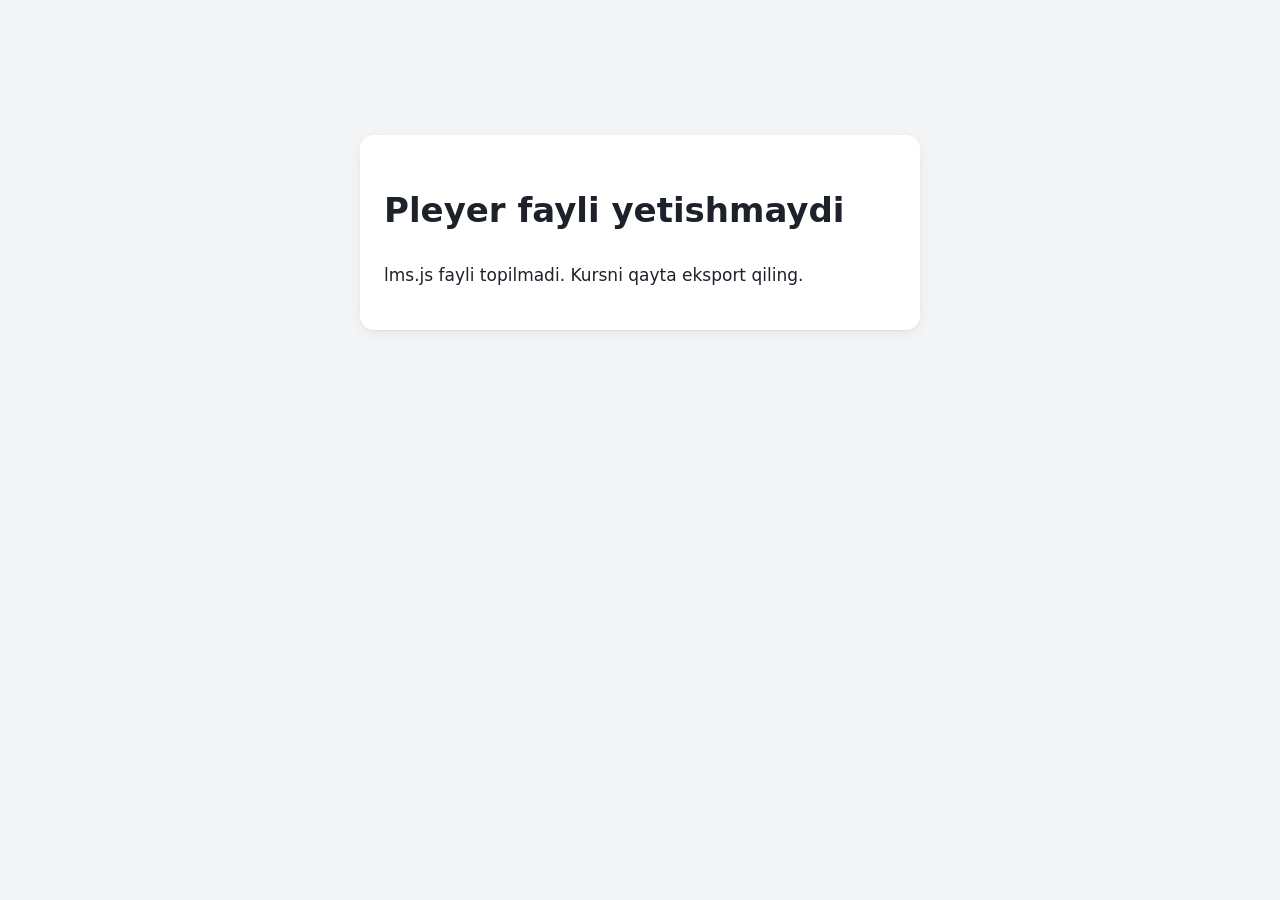
==== app/kurs_player/index.html @ 0bd747f3 "Kurs muharriri: Rise'ga o'xshash blokli kurs muharriri, pleyer, eksport va Rise import - app/kurs.py" ====
<!doctype html>
<html lang="uz">
<head>
<meta charset="utf-8">
<meta name="viewport" content="width=device-width, initial-scale=1">
<meta name="referrer" content="strict-origin-when-cross-origin">
<meta name="color-scheme" content="light dark">
<!-- ISFT Core — kurs pleyeri («Kurs muharriri»). Faqat nisbiy manzillar: kurs LMS'ning istalgan pastki yo'lidan ishlaydi. -->
<title>ISFT — kurs</title>
<link rel="stylesheet" href="player.css">
</head>
<body>
<div id="app" class="app" aria-busy="true">
  <div class="boot" role="status"><span class="spin" aria-hidden="true"></span><span>Yuklanmoqda…</span></div>
  <noscript><p class="boot">Kursni ko'rish uchun brauzerda JavaScript yoqilgan bo'lishi kerak.</p></noscript>
</div>
<script src="content.js"></script>
<script src="lms.js"></script>
<script src="player.js"></script>
</body>
</html>
---- app/kurs_player/player.css ----
/* ISFT Core — kurs pleyeri. Tokenlar paket pleyeri bilan bir xil; urg'u rangi JS orqali --brand ga yoziladi (content.accent). */
:root{
  --brand:#870037;--brand-ink:#680026;--brand-soft:var(--brand-soft-l,#f6e6ed);--brand-lite:#c97a96;
  --bg:#f4f5f7;--surface:#fff;--surface-2:#f8f9fb;--ink:#1d2129;--ink-2:#4a5160;--muted:#6b7280;--line:#e3e6eb;
  --good:#16794a;--good-bg:#e7f6ee;--bad:#b42318;--bad-bg:#fdecea;--warn-bg:#fff4d6;--warn-ink:#6b4e00;
  --link:var(--brand);--focus:#2563eb;--radius:14px;--shadow:0 1px 2px rgba(16,24,40,.06),0 4px 16px rgba(16,24,40,.06);
  --font:Manrope,system-ui,-apple-system,"Segoe UI",Roboto,"Helvetica Neue",Arial,"Noto Sans",sans-serif;
  --side:300px;--col:760px;color-scheme:light;
}
@media (prefers-color-scheme:dark){
  :root{--bg:#0f1115;--surface:#171a21;--surface-2:#1d212a;--ink:#e8eaee;--ink-2:#c3c8d1;--muted:#9aa2b1;--line:#2a2f3a;
    --good:#4ade80;--good-bg:#11291c;--bad:#f87171;--bad-bg:#2d1414;--warn-bg:#2f2610;--warn-ink:#f5d78a;
    --link:var(--brand-lite);--brand-soft:color-mix(in srgb,var(--brand) 24%,#171a21);--focus:#60a5fa;--shadow:0 1px 2px rgba(0,0,0,.4);color-scheme:dark}
}
*,*::before,*::after{box-sizing:border-box}
html{-webkit-text-size-adjust:100%;text-size-adjust:100%}
body{margin:0;background:var(--bg);color:var(--ink);font:17px/1.65 var(--font);-webkit-font-smoothing:antialiased;overflow-x:hidden}
img,video,iframe{max-width:100%}
img{height:auto}
button,input,select{font:inherit;color:inherit}
a{color:var(--link)}
:focus{outline:none}
:focus-visible{outline:3px solid var(--focus);outline-offset:2px;border-radius:6px}
.sr{position:absolute!important;width:1px;height:1px;padding:0;margin:-1px;overflow:hidden;clip:rect(0 0 0 0);white-space:nowrap;border:0}
.muted{color:var(--muted)} .sm{font-size:.86rem}
.ic{display:inline-flex;flex:none;line-height:0}
[hidden]{display:none!important}
.skip{position:absolute;left:12px;top:-60px;z-index:60;background:var(--surface);padding:8px 14px;border-radius:8px;box-shadow:var(--shadow)}
.skip:focus{top:12px}
.main:focus-visible,h1[tabindex]:focus-visible,h2[tabindex]:focus-visible,.blk[tabindex]:focus-visible{outline:none}
.boot{min-height:100vh;display:flex;gap:12px;align-items:center;justify-content:center;color:var(--muted)}
.spin{width:22px;height:22px;border:3px solid var(--line);border-top-color:var(--brand);border-radius:50%;animation:sp 1s linear infinite}
@keyframes sp{to{transform:rotate(360deg)}}
.fatal{max-width:560px;margin:15vh auto;padding:24px;background:var(--surface);border-radius:var(--radius);box-shadow:var(--shadow)}
.banner{background:var(--warn-bg);color:var(--warn-ink);text-align:center;font-size:.875rem;padding:6px 16px;border-bottom:1px solid var(--line)}
.banner.warn{background:var(--bad-bg);color:var(--bad);font-weight:500}

/* yuqori panel */
.top{position:sticky;top:0;z-index:30;background:var(--surface);border-bottom:1px solid var(--line)}
.top-in{display:flex;align-items:center;gap:10px;padding:8px 16px;min-height:58px}
.logo{width:38px;height:38px;border-radius:9px;object-fit:contain;flex:none}
.ttl{flex:1;min-width:0;border:0;background:none;text-align:left;padding:4px 6px;cursor:pointer;border-radius:8px}
.ttl .h{display:block;font-weight:750;font-size:1rem;white-space:nowrap;overflow:hidden;text-overflow:ellipsis}
.chip{font-size:.78rem;font-weight:700;padding:4px 10px;border-radius:99px;background:var(--surface-2);border:1px solid var(--line);white-space:nowrap}
.chip.good{background:var(--good-bg);color:var(--good);border-color:transparent}
.bar{height:3px;background:var(--line)}
.bar>span{display:block;height:100%;width:0;background:var(--brand);transition:width .4s ease}

/* tugmalar */
.btn{display:inline-flex;align-items:center;justify-content:center;gap:8px;min-height:44px;padding:8px 18px;border-radius:10px;border:1px solid transparent;
  font-weight:700;font-size:.95rem;cursor:pointer;text-decoration:none;background:transparent;transition:background .15s,border-color .15s,color .15s}
.btn.sm{min-height:36px;padding:6px 12px;font-size:.86rem}
.btn.lg{min-height:50px;padding:10px 24px;font-size:1rem}
.btn.primary{background:var(--brand);color:#fff}
.btn.primary:hover{background:var(--brand-ink)}
.btn.ghost{border-color:var(--line);background:var(--surface);color:var(--ink)}
.btn.ghost:hover{border-color:var(--brand-lite);color:var(--brand)}
.btn.icon{min-height:44px;width:44px;padding:0;border-color:var(--line);background:var(--surface)}
.btn:disabled{opacity:.45;cursor:not-allowed}
.acts{display:flex;flex-wrap:wrap;gap:10px;align-items:center;margin-top:14px}

/* joylashuv: yon menyu + markaziy ustun */
.wrap{display:grid;grid-template-columns:var(--side) minmax(0,1fr);min-height:calc(100vh - 62px)}
.no-side .wrap{grid-template-columns:minmax(0,1fr)}
.side{position:sticky;top:61px;align-self:start;min-height:calc(100vh - 61px);max-height:calc(100vh - 61px);overflow:auto;background:var(--surface);border-right:1px solid var(--line);padding:18px 14px 30px}
.no-side .side{display:none}
.main{min-width:0;width:100%;max-width:calc(var(--col) + 48px);margin:0 auto;padding:28px 24px 64px}
.menu-btn{display:none}
.no-side .menu-btn{display:inline-flex}
.scrim{display:none}
.side-h{padding:0 6px 12px;border-bottom:1px solid var(--line);margin-bottom:12px}
.side-t{font-weight:800;line-height:1.3;margin-bottom:8px}
.meter{height:6px;border-radius:99px;background:var(--line);overflow:hidden;margin:4px 0}
.meter>span{display:block;height:100%;width:0;background:var(--brand);border-radius:99px;transition:width .4s ease}
.search-w{position:relative;margin:0 0 8px}
.search-w .ic{position:absolute;left:10px;top:11px;color:var(--muted)}
.search{width:100%;min-height:42px;border:1px solid var(--line);border-radius:10px;background:var(--surface-2);padding:8px 10px 8px 36px}
.results{display:flex;flex-direction:column;gap:4px;margin-bottom:10px}
.results:empty{display:none}
.res{display:flex;flex-direction:column;gap:2px;text-align:left;border:1px solid var(--line);background:var(--surface);border-radius:10px;padding:8px 10px;cursor:pointer;font-size:.85rem}
.res b{font-size:.8rem;color:var(--brand)}
.res:disabled{opacity:.5;cursor:not-allowed}
.les,.outline{list-style:none;margin:0;padding:0;display:flex;flex-direction:column;gap:2px}
.les-b,.out-b{display:flex;align-items:center;gap:10px;width:100%;text-align:left;border:0;background:none;padding:10px 8px;border-radius:10px;cursor:pointer;line-height:1.35;font-size:.92rem}
.les-b:hover,.out-b:hover{background:var(--surface-2)}
.les-b.on{background:var(--brand-soft);font-weight:700}
.les-b:disabled,.out-b:disabled{opacity:.55;cursor:not-allowed}
.no{flex:none;width:26px;height:26px;border-radius:50%;display:grid;place-items:center;font-size:.78rem;font-weight:800;background:var(--surface-2);border:1px solid var(--line)}
.les-b.on .no{background:var(--brand);color:#fff;border-color:transparent}
.les-t{flex:1;min-width:0;overflow-wrap:anywhere}
.tag{display:inline-block;font-size:.68rem;font-weight:800;text-transform:uppercase;letter-spacing:.04em;color:var(--brand);margin-right:6px}
.st{flex:none;width:20px;height:20px;border-radius:50%;border:2px solid var(--line);display:grid;place-items:center}
.st.ok{background:var(--good);border-color:transparent;color:#fff}
.st.ok .ic svg{width:13px;height:13px}
.st.bad{border-color:var(--bad)}
.st.lk{border:0;color:var(--muted)}

/* muqova */
.cover{position:relative;border-radius:20px;overflow:hidden;background:var(--brand);color:#fff;min-height:320px;display:flex;align-items:flex-end;margin-bottom:22px}
.cover-img{position:absolute;inset:0;width:100%;height:100%;object-fit:cover}
.cover.has-img::after{content:"";position:absolute;inset:0;background:linear-gradient(180deg,rgba(0,0,0,.1),rgba(0,0,0,.72))}
.cover-in{position:relative;z-index:1;padding:28px;max-width:680px}
.cover h1{font-size:clamp(1.6rem,4.5vw,2.4rem);line-height:1.15;margin:4px 0 10px;font-weight:800}
.cover .eyebrow{color:rgba(255,255,255,.85)}
.cover .prose{color:rgba(255,255,255,.92)}
.cover .prose a{color:#fff}
.author{font-weight:600;opacity:.9;margin:6px 0 0}
.cover-acts{display:flex;flex-wrap:wrap;gap:12px;align-items:center;margin-top:18px}
.cover .btn.primary{background:#fff;color:var(--brand)}
.cover .btn.primary:hover{background:#f3f3f3}
.cover .chip{background:rgba(255,255,255,.15);color:#fff;border-color:rgba(255,255,255,.3)}
.card{background:var(--surface);border:1px solid var(--line);border-radius:var(--radius);padding:20px;box-shadow:var(--shadow)}
.outline-c h2{margin:0 0 10px;font-size:1.1rem}
.out-b .ic{color:var(--muted)}

/* dars */
.les-h{margin:0 0 22px}
.eyebrow{font-size:.75rem;font-weight:800;text-transform:uppercase;letter-spacing:.06em;color:var(--muted);margin:0 0 4px}
.les-h h1{font-size:clamp(1.55rem,4vw,2.1rem);line-height:1.2;margin:0;font-weight:800}
.seg{display:flex;flex-direction:column;gap:26px}
.seg+.seg,.seg+.les-end{margin-top:26px}
.blk{min-width:0;scroll-margin-top:80px}
.blk.hit{animation:hit 1.6s ease}
@keyframes hit{0%{box-shadow:0 0 0 4px var(--brand-soft)}100%{box-shadow:0 0 0 0 transparent}}
.blk h2{font-size:1.45rem;line-height:1.25;margin:0 0 8px}
.blk h3{font-size:1.1rem;line-height:1.3;margin:0 0 8px}
.prose>:first-child{margin-top:0}.prose>:last-child{margin-bottom:0}
.prose p{margin:0 0 .8em}
.prose ul,.prose ol,.lst{padding-left:1.4em;margin:0}
.lst li{margin:.25em 0}
.lst li p{margin:0}
.checks{list-style:none;padding:0;margin:0;display:flex;flex-direction:column;gap:8px}
.checks li{display:flex;gap:10px;align-items:flex-start}
.checks input{width:20px;height:20px;margin-top:4px;accent-color:var(--brand);flex:none}
.checks label p{margin:0}
.impact{font-size:clamp(1.25rem,3.4vw,1.6rem);line-height:1.35;font-weight:750;color:var(--brand);border-left:5px solid var(--brand);padding:6px 0 6px 18px;margin:0}
.quote{margin:0;padding:18px 22px;background:var(--surface);border-radius:var(--radius);border:1px solid var(--line);font-size:1.12rem}
.quote p{margin:0}
.quote cite{display:block;margin-top:8px;font-style:normal;color:var(--muted);font-size:.9rem}
.tbl{overflow-x:auto;border:1px solid var(--line);border-radius:12px;background:var(--surface)}
table{border-collapse:collapse;width:100%;font-size:.95rem}
caption{caption-side:top;text-align:left;padding:10px 12px;font-weight:700}
th,td{padding:10px 12px;border-bottom:1px solid var(--line);text-align:left;vertical-align:top}
th{background:var(--surface-2);font-weight:750}
tr:last-child td{border-bottom:0}
.fig{margin:0}
.fig img{display:block;width:100%;border-radius:12px;background:var(--surface-2)}
.fig figcaption,.cap{font-size:.86rem;color:var(--muted);margin-top:8px;text-align:center}
.lay-centered{max-width:620px;margin:0 auto;width:100%}
.lay-hero img{border-radius:16px}
.lay-banner img{aspect-ratio:21/7;object-fit:cover}
.b-image.lay-hero,.b-image.lay-full{margin-left:-24px;margin-right:-24px}
.b-image.lay-hero img,.b-image.lay-full img{border-radius:0}
.imgtxt{display:grid;grid-template-columns:minmax(0,1fr) minmax(0,1fr);gap:20px;align-items:center}
.imgtxt.side-right .fig{order:2}
.gal{display:grid;grid-template-columns:repeat(auto-fill,minmax(200px,1fr));gap:12px}
.car-stage{min-height:120px}
.car-nav{display:flex;align-items:center;justify-content:center;gap:14px;margin-top:10px}
.vid{position:relative;border-radius:12px;overflow:hidden;background:#000;aspect-ratio:16/9}
.vid iframe,.vid video{position:absolute;inset:0;width:100%;height:100%;border:0}
.aud audio{width:100%}
.pre{white-space:pre-wrap}
.att{display:flex;align-items:center;gap:14px;text-decoration:none;color:var(--ink)}
.att-t{flex:1;min-width:0;display:flex;flex-direction:column}
.att:hover{border-color:var(--brand-lite)}
.att>.ic{color:var(--brand)}
.lg{position:relative}
.lg img{display:block;width:100%;border-radius:12px}
.lg-m{position:absolute;transform:translate(-50%,-50%);width:36px;height:36px;border-radius:50%;border:3px solid #fff;background:var(--brand);color:#fff;font-weight:800;cursor:pointer;box-shadow:0 2px 8px rgba(0,0,0,.35)}
.lg-m.on{background:#fff;color:var(--brand);border-color:var(--brand)}
.lg-panel{margin-top:12px}
hr{border:0;border-top:1px solid var(--line);margin:8px 0}
.dots-d{text-align:center;color:var(--muted);letter-spacing:.6em}
.space{height:28px}

/* akkordeon, yorliqlar */
.acc{border:1px solid var(--line);border-radius:var(--radius);background:var(--surface);overflow:hidden}
.acc-i+.acc-i{border-top:1px solid var(--line)}
.acc-i h3{margin:0;font-size:1rem}
.acc-b{display:flex;width:100%;justify-content:space-between;align-items:center;gap:12px;padding:15px 18px;border:0;background:none;text-align:left;font-weight:700;cursor:pointer}
.acc-b .ic{transition:transform .2s}
.acc-b[aria-expanded="true"] .ic{transform:rotate(180deg)}
.acc-p{padding:0 18px 16px}
.tabs{border:1px solid var(--line);border-radius:var(--radius);background:var(--surface);overflow:hidden}
.tabs-l{display:flex;overflow-x:auto;border-bottom:1px solid var(--line);scrollbar-width:thin}
.tabs-l [role=tab]{flex:none;border:0;background:none;padding:13px 18px;font-weight:700;color:var(--muted);cursor:pointer;border-bottom:3px solid transparent}
.tabs-l [role=tab][aria-selected="true"]{color:var(--brand);border-bottom-color:var(--brand)}
.tab-p{padding:18px}

/* kartochkalar */
.fc-grid{display:grid;grid-template-columns:repeat(auto-fill,minmax(210px,1fr));gap:14px}
.fc{position:relative;display:block;width:100%;min-height:180px;border:0;padding:0;background:none;cursor:pointer;perspective:900px}
.fc-in{position:absolute;inset:0;transition:transform .5s;transform-style:preserve-3d}
.fc.flip .fc-in{transform:rotateY(180deg)}
.fc-f,.fc-b{position:absolute;inset:0;display:grid;place-items:center;padding:16px;border-radius:var(--radius);backface-visibility:hidden;-webkit-backface-visibility:hidden;text-align:center;border:1px solid var(--line);box-shadow:var(--shadow)}
.fc-f{background:var(--surface);font-weight:800;font-size:1.1rem}
.fc-b{background:var(--brand);color:#fff;transform:rotateY(180deg);font-size:.95rem}
.fc-stack{max-width:420px;margin:0 auto}

/* jarayon, vaqt chizig'i */
.proc .dots{display:none}
.proc-b{min-height:120px}
.proc-n{display:flex;justify-content:space-between;align-items:center;gap:10px;margin-top:14px}
.tl{list-style:none;margin:0;padding:0 0 0 22px;border-left:3px solid var(--brand-soft)}
.tl li{position:relative;padding:0 0 20px 14px}
.tl li::before{content:"";position:absolute;left:-31px;top:6px;width:14px;height:14px;border-radius:50%;background:var(--brand);border:3px solid var(--surface)}
.tl-d{display:inline-block;font-weight:800;color:var(--brand);font-size:.86rem;margin-bottom:2px}

/* saralash, moslashtirish */
.sort-pool,.s-list{display:flex;flex-wrap:wrap;gap:8px;min-height:44px}
.sort-pool{padding:10px;border:2px dashed var(--line);border-radius:12px;margin:10px 0}
.sort-z{display:grid;grid-template-columns:repeat(auto-fit,minmax(200px,1fr));gap:12px}
.s-zone{border:1px solid var(--line);border-radius:12px;padding:12px;background:var(--surface-2);display:flex;flex-direction:column;gap:8px}
.s-zone h3{font-size:.95rem;margin:0}
.s-card{display:inline-flex;align-items:center;gap:6px;min-height:40px;border:1px solid var(--line);background:var(--surface);border-radius:99px;padding:6px 14px;cursor:pointer;font-weight:600;font-size:.92rem}
.s-card.on{border-color:var(--brand);box-shadow:0 0 0 2px var(--brand-soft);color:var(--brand)}
.s-card.ok{background:var(--good-bg);color:var(--good);border-color:transparent}
.s-card.bad{background:var(--bad-bg);color:var(--bad);border-color:transparent}
.s-card:disabled{cursor:default;opacity:1}
.m-row{display:grid;grid-template-columns:minmax(0,1fr) minmax(0,1fr) 24px;gap:10px;align-items:center;padding:8px 0;border-bottom:1px solid var(--line)}
.m-row label{font-weight:650}
select{min-height:42px;border:1px solid var(--line);border-radius:10px;background:var(--surface);padding:6px 10px;width:100%}
select.ok{border-color:var(--good)} select.bad{border-color:var(--bad)}
.mk{color:var(--good)} .m-row select.bad~.mk{color:var(--bad)}
.fb{margin:10px 0 0;font-weight:650}
.fb.ok{color:var(--good)} .fb.bad{color:var(--bad)}

/* savollar */
.q{border:0;margin:0;padding:0;min-width:0}
.q legend{font-weight:750;font-size:1.08rem;margin-bottom:10px;padding:0}
.opt{display:flex;flex-wrap:wrap;gap:10px;align-items:center;border:1px solid var(--line);border-radius:12px;padding:10px 14px;margin:8px 0;background:var(--surface)}
.opt input{width:20px;height:20px;accent-color:var(--brand);flex:none;margin:0}
.opt label{flex:1;cursor:pointer;min-width:0}
.opt:has(input:checked){border-color:var(--brand)}
.opt.ok,.opt.right{border-color:var(--good);background:var(--good-bg)}
.opt.bad{border-color:var(--bad);background:var(--bad-bg)}
.opt .ic{color:currentColor}
.afb{flex-basis:100%;margin:2px 0 0 30px;font-size:.88rem;color:var(--ink-2)}
.fill{width:100%;min-height:46px;border:1px solid var(--line);border-radius:10px;padding:8px 12px;background:var(--surface)}
.fbx:empty{display:none}
.fbx{margin-top:12px;padding:12px 14px;border-radius:12px;background:var(--surface-2)}
.fbx.ok{background:var(--good-bg)} .fbx.bad{background:var(--bad-bg)}
.fbx p{margin:4px 0}
.fb-h{display:flex;gap:8px;align-items:center;font-weight:800}
.fbx.ok .fb-h{color:var(--good)} .fbx.bad .fb-h{color:var(--bad)}

/* «Davom etish» */
.gate{display:flex;flex-direction:column;align-items:center;gap:8px;padding:10px 0;border-top:1px solid var(--line);border-bottom:1px solid var(--line)}
.gate-hint{margin:0;font-size:.86rem;color:var(--muted);text-align:center}
.btnb{display:flex;flex-wrap:wrap;gap:12px;align-items:center;justify-content:space-between}
.btnb p{margin:0}
.pager{display:flex;justify-content:space-between;gap:12px;flex-wrap:wrap;padding-top:22px;border-top:1px solid var(--line)}
.les-end{margin-top:34px}

/* test */
.qz-start{text-align:center;display:flex;flex-direction:column;align-items:center;gap:10px}
.qz-ic{color:var(--brand)} .qz-ic svg{width:40px;height:40px}
.facts{list-style:none;padding:0;margin:4px 0 10px;display:flex;flex-wrap:wrap;gap:8px 18px;justify-content:center;color:var(--ink-2)}
.qz-top{display:flex;align-items:center;gap:12px;margin-bottom:14px}
.qz-top .meter{flex:1}
.qz-res{text-align:center;display:flex;flex-direction:column;align-items:center;gap:6px}
.ring{width:120px;height:120px;border-radius:50%;display:grid;place-items:center;background:conic-gradient(var(--good) calc(var(--p)*1%),var(--line) 0)}
.fail .ring{background:conic-gradient(var(--bad) calc(var(--p)*1%),var(--line) 0)}
.ring span{width:96px;height:96px;border-radius:50%;background:var(--surface);display:grid;place-items:center;font-weight:800;font-size:1.4rem}
.score-h{margin:8px 0 0;font-size:1.3rem}
.res-st{font-weight:800;margin:0}
.pass .res-st{color:var(--good)} .fail .res-st{color:var(--bad)}
.review{padding-left:1.2em}
.review li{margin:10px 0}
.review .rq{display:flex;gap:8px;font-weight:700;margin:0}
.review li.ok .ic{color:var(--good)} .review li.bad .ic{color:var(--bad)}
.review p{margin:2px 0}
details>summary{cursor:pointer;font-weight:700}
details.card{margin-top:14px}

/* mobil: yon menyu — chap tomondan chiqadigan panel */
@media (max-width:980px){
  .wrap{grid-template-columns:minmax(0,1fr)}
  .menu-btn{display:inline-flex}
  .side{position:fixed;top:0;left:0;bottom:0;width:min(86vw,340px);max-height:none;min-height:0;z-index:50;transform:translateX(-105%);transition:transform .25s ease;box-shadow:var(--shadow)}
  .no-side .side{display:block}
  .side-open .side{transform:none}
  .side-open .scrim{display:block;position:fixed;inset:0;z-index:40;background:rgba(0,0,0,.35)}
  .main{padding:20px 16px 56px}
  .b-image.lay-hero,.b-image.lay-full{margin-left:-16px;margin-right:-16px}
  .imgtxt{grid-template-columns:minmax(0,1fr)}
  .imgtxt.side-right .fig{order:0}
  .cover{min-height:260px;border-radius:16px}
  .cover-in{padding:20px}
  .m-row{grid-template-columns:minmax(0,1fr) 24px}
  .m-row select{grid-column:1;grid-row:2}
  .m-row .mk{grid-row:2}
  .chip{display:none}
  .cover .chip{display:inline-block}
}
@media (prefers-reduced-motion:reduce){*,*::before,*::after{transition:none!important;animation:none!important;scroll-behavior:auto!important}}
@media print{.top,.side,.scrim,.pager,.gate,.acts,.banner{display:none!important}.wrap{display:block}.seg[hidden]{display:flex!important}.card{box-shadow:none}}
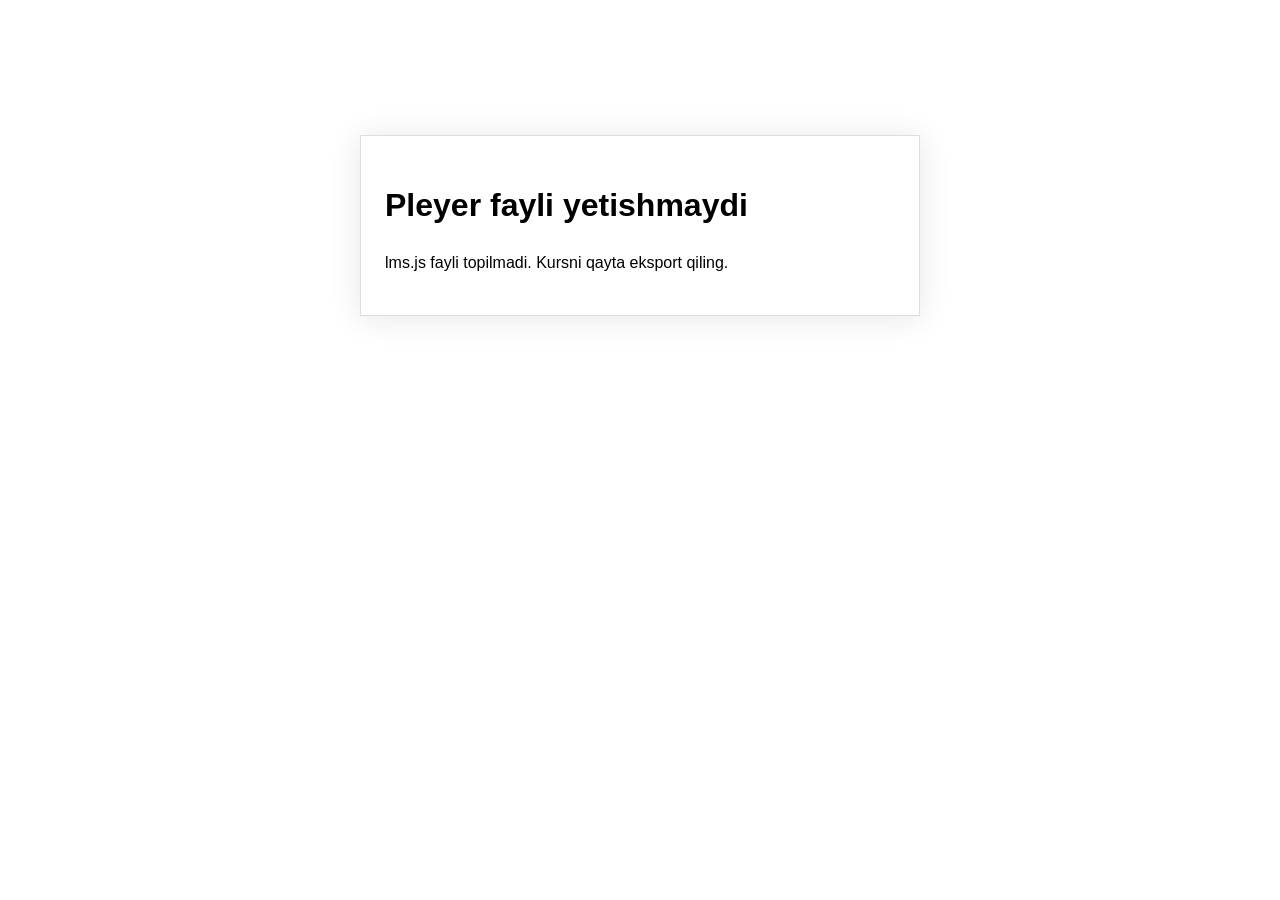
==== commit 0b051b92: "Taqdimot → Studiya → Masofaviy bo'lim zanjiri, Fanlar daraxti, Konstruktor va sifat tuzatishlari Zan" ====
--- a/app/kurs_player/index.html
+++ b/app/kurs_player/index.html
@@ -4,7 +4,8 @@
 <meta charset="utf-8">
 <meta name="viewport" content="width=device-width, initial-scale=1">
 <meta name="referrer" content="strict-origin-when-cross-origin">
-<meta name="color-scheme" content="light dark">
+<meta name="color-scheme" content="light">
+<meta name="theme-color" content="#ffffff">
 <!-- ISFT Core — kurs pleyeri («Kurs muharriri»). Faqat nisbiy manzillar: kurs LMS'ning istalgan pastki yo'lidan ishlaydi. -->
 <title>ISFT — kurs</title>
 <link rel="stylesheet" href="player.css">
@@ -16,6 +17,7 @@
 </div>
 <script src="content.js"></script>
 <script src="lms.js"></script>
+<script src="a11y.js"></script>
 <script src="player.js"></script>
 </body>
 </html>
--- a/app/kurs_player/player.css
+++ b/app/kurs_player/player.css
@@ -1,297 +1,535 @@
-/* ISFT Core — kurs pleyeri. Tokenlar paket pleyeri bilan bir xil; urg'u rangi JS orqali --brand ga yoziladi (content.accent). */
+/* ISFT Core — kurs pleyeri. Ko'rinish — Articulate Rise 360 «classic» mavzusi bilan 1:1 (NEXTID.LMS'dagi Rise kurslari bilan bir xil):
+   Lato (sarlavha, interfeys) + Merriweather (matn), oq fon, yon panel — urg'u rangli sarlavha, bloklar markaziy ustunda.
+   Faqat yorug' rejim (Rise kabi): OS qorong'i rejimida ham oq. Urg'u rangi JS orqali --brand ga yoziladi (content.accent; palitra — oq matn bilan
+   kontrast ≥ 4,5, shuning uchun urg'u fonida matn oq). Shrift o'lchamlari rem'da — qulaylik panelidagi A− / A+ hammasini birga o'zgartiradi. */
 :root{
   --brand:#870037;--brand-ink:#680026;--brand-soft:var(--brand-soft-l,#f6e6ed);--brand-lite:#c97a96;
-  --bg:#f4f5f7;--surface:#fff;--surface-2:#f8f9fb;--ink:#1d2129;--ink-2:#4a5160;--muted:#6b7280;--line:#e3e6eb;
+  --bg:#fff;--surface:#fff;--surface-2:#fafafa;--band:#f5f5f5;--ink:#000;--ink-2:#333;--muted:#717376;--line:#ddd;--rule:#8a8c8d;
   --good:#16794a;--good-bg:#e7f6ee;--bad:#b42318;--bad-bg:#fdecea;--warn-bg:#fff4d6;--warn-ink:#6b4e00;
-  --link:var(--brand);--focus:#2563eb;--radius:14px;--shadow:0 1px 2px rgba(16,24,40,.06),0 4px 16px rgba(16,24,40,.06);
-  --font:Manrope,system-ui,-apple-system,"Segoe UI",Roboto,"Helvetica Neue",Arial,"Noto Sans",sans-serif;
-  --side:300px;--col:760px;color-scheme:light;
-}
-@media (prefers-color-scheme:dark){
-  :root{--bg:#0f1115;--surface:#171a21;--surface-2:#1d212a;--ink:#e8eaee;--ink-2:#c3c8d1;--muted:#9aa2b1;--line:#2a2f3a;
-    --good:#4ade80;--good-bg:#11291c;--bad:#f87171;--bad-bg:#2d1414;--warn-bg:#2f2610;--warn-ink:#f5d78a;
-    --link:var(--brand-lite);--brand-soft:color-mix(in srgb,var(--brand) 24%,#171a21);--focus:#60a5fa;--shadow:0 1px 2px rgba(0,0,0,.4);color-scheme:dark}
+  --link:var(--brand);--focus:#2563eb;--shadow:0 2px 30px rgba(0,0,0,.1);--shadow-s:0 4px 12px 2px rgba(0,0,0,.05);
+  --font:Lato,"ISFT Uz","Helvetica Neue",Helvetica,Arial,system-ui,sans-serif;--serif:Merriweather,Georgia,"Times New Roman",serif;
+  --side:280px;--col:728px;--gut:40px;color-scheme:light;
 }
 *,*::before,*::after{box-sizing:border-box}
-html{-webkit-text-size-adjust:100%;text-size-adjust:100%}
-body{margin:0;background:var(--bg);color:var(--ink);font:17px/1.65 var(--font);-webkit-font-smoothing:antialiased;overflow-x:hidden}
+html{-webkit-text-size-adjust:100%;text-size-adjust:100%;background:#fff}
+body{margin:0;background:var(--bg);color:var(--ink);font:1rem/1.5 var(--font);-webkit-font-smoothing:antialiased;-moz-osx-font-smoothing:grayscale;overflow-x:hidden}
 img,video,iframe{max-width:100%}
 img{height:auto}
 button,input,select{font:inherit;color:inherit}
 a{color:var(--link)}
 :focus{outline:none}
-:focus-visible{outline:3px solid var(--focus);outline-offset:2px;border-radius:6px}
-.sr{position:absolute!important;width:1px;height:1px;padding:0;margin:-1px;overflow:hidden;clip:rect(0 0 0 0);white-space:nowrap;border:0}
-.muted{color:var(--muted)} .sm{font-size:.86rem}
+:focus-visible{outline:3px solid var(--focus);outline-offset:2px;border-radius:4px}
+.sr,.tag{position:absolute!important;width:1px;height:1px;padding:0;margin:-1px;overflow:hidden;clip:rect(0 0 0 0);white-space:nowrap;border:0}
+.muted{color:var(--muted)} .sm{font-size:.875rem}
 .ic{display:inline-flex;flex:none;line-height:0}
 [hidden]{display:none!important}
-.skip{position:absolute;left:12px;top:-60px;z-index:60;background:var(--surface);padding:8px 14px;border-radius:8px;box-shadow:var(--shadow)}
+.skip{position:absolute;left:12px;top:-60px;z-index:60;background:#fff;color:var(--ink);padding:8px 14px;border-radius:4px;box-shadow:var(--shadow);font-weight:700}
 .skip:focus{top:12px}
-.main:focus-visible,h1[tabindex]:focus-visible,h2[tabindex]:focus-visible,.blk[tabindex]:focus-visible{outline:none}
+.main:focus-visible,h1[tabindex]:focus-visible,h2[tabindex]:focus-visible,h3[tabindex]:focus-visible,h4[tabindex]:focus-visible,.blk[tabindex]:focus-visible{outline:none}
 .boot{min-height:100vh;display:flex;gap:12px;align-items:center;justify-content:center;color:var(--muted)}
 .spin{width:22px;height:22px;border:3px solid var(--line);border-top-color:var(--brand);border-radius:50%;animation:sp 1s linear infinite}
 @keyframes sp{to{transform:rotate(360deg)}}
-.fatal{max-width:560px;margin:15vh auto;padding:24px;background:var(--surface);border-radius:var(--radius);box-shadow:var(--shadow)}
+.fatal{max-width:560px;margin:15vh auto;padding:24px;background:#fff;border:1px solid var(--line);box-shadow:var(--shadow)}
 .banner{background:var(--warn-bg);color:var(--warn-ink);text-align:center;font-size:.875rem;padding:6px 16px;border-bottom:1px solid var(--line)}
-.banner.warn{background:var(--bad-bg);color:var(--bad);font-weight:500}
-
-/* yuqori panel */
-.top{position:sticky;top:0;z-index:30;background:var(--surface);border-bottom:1px solid var(--line)}
-.top-in{display:flex;align-items:center;gap:10px;padding:8px 16px;min-height:58px}
-.logo{width:38px;height:38px;border-radius:9px;object-fit:contain;flex:none}
-.ttl{flex:1;min-width:0;border:0;background:none;text-align:left;padding:4px 6px;cursor:pointer;border-radius:8px}
-.ttl .h{display:block;font-weight:750;font-size:1rem;white-space:nowrap;overflow:hidden;text-overflow:ellipsis}
-.chip{font-size:.78rem;font-weight:700;padding:4px 10px;border-radius:99px;background:var(--surface-2);border:1px solid var(--line);white-space:nowrap}
-.chip.good{background:var(--good-bg);color:var(--good);border-color:transparent}
-.bar{height:3px;background:var(--line)}
+.banner.warn{background:var(--bad-bg);color:var(--bad);font-weight:700}
+
+/* ---------------------------------------------------------------- tugmalar (Rise: «pill» — katta harf, 12px, harf oralig'i) */
+.btn{display:inline-flex;align-items:center;justify-content:center;gap:8px;min-height:40px;padding:0 24px;border-radius:20px;border:2px solid transparent;
+  font:700 .75rem/1.2 var(--font);letter-spacing:.06em;text-transform:uppercase;cursor:pointer;text-decoration:none;background:transparent;color:var(--ink);transition:background .15s,border-color .15s,color .15s,opacity .15s}
+.btn .ic svg{width:16px;height:16px}
+.btn.sm{min-height:34px;padding:0 16px}
+.btn.primary{background:var(--brand);border-color:var(--brand);color:#fff}
+.btn.primary:hover{background:var(--brand-ink);border-color:var(--brand-ink)}
+.btn.ghost{border-color:var(--ink);background:#fff;color:var(--ink)}
+.btn.ghost:hover{background:#f0f0f0}
+.btn.icon{width:44px;min-height:44px;padding:0;border-radius:50%;border-color:var(--line);background:#fff}
+.btn:disabled{opacity:.45;cursor:not-allowed}
+.btn.primary:disabled:hover{background:var(--brand)}
+.acts{display:flex;flex-wrap:wrap;gap:12px;align-items:center;justify-content:center;margin-top:32px}
+.chip{font:700 .6875rem/1 var(--font);letter-spacing:.06em;text-transform:uppercase;padding:6px 10px;border-radius:99px;background:rgba(255,255,255,.2);border:1px solid rgba(255,255,255,.5);white-space:nowrap}
+.chip.good{background:#fff;color:var(--brand);border-color:#fff}
+
+/* ---------------------------------------------------------------- joylashuv: yon panel (280px) + o'ng ustun */
+.wrap{display:grid;grid-template-columns:var(--side) minmax(0,1fr);min-height:100vh}
+.no-side .wrap,.side-closed .wrap,.on-cover .wrap{grid-template-columns:minmax(0,1fr)}
+.no-side .side,.side-closed .side,.on-cover .side{display:none}
+.mainw{min-width:0;position:relative}
+.main{min-width:0;width:100%;padding:0}
+.scrim{display:none}
+
+/* ustun tepasi: 2px progress chizig'i, ☰ (chapda) va «Aa» (o'ngda) kontent ustida */
+.top{position:sticky;top:0;z-index:30;height:0}
+.bar{position:absolute;left:0;right:0;top:0;height:2px;background:transparent}
 .bar>span{display:block;height:100%;width:0;background:var(--brand);transition:width .4s ease}
-
-/* tugmalar */
-.btn{display:inline-flex;align-items:center;justify-content:center;gap:8px;min-height:44px;padding:8px 18px;border-radius:10px;border:1px solid transparent;
-  font-weight:700;font-size:.95rem;cursor:pointer;text-decoration:none;background:transparent;transition:background .15s,border-color .15s,color .15s}
-.btn.sm{min-height:36px;padding:6px 12px;font-size:.86rem}
-.btn.lg{min-height:50px;padding:10px 24px;font-size:1rem}
-.btn.primary{background:var(--brand);color:#fff}
-.btn.primary:hover{background:var(--brand-ink)}
-.btn.ghost{border-color:var(--line);background:var(--surface);color:var(--ink)}
-.btn.ghost:hover{border-color:var(--brand-lite);color:var(--brand)}
-.btn.icon{min-height:44px;width:44px;padding:0;border-color:var(--line);background:var(--surface)}
-.btn:disabled{opacity:.45;cursor:not-allowed}
-.acts{display:flex;flex-wrap:wrap;gap:10px;align-items:center;margin-top:14px}
-
-/* joylashuv: yon menyu + markaziy ustun */
-.wrap{display:grid;grid-template-columns:var(--side) minmax(0,1fr);min-height:calc(100vh - 62px)}
-.no-side .wrap{grid-template-columns:minmax(0,1fr)}
-.side{position:sticky;top:61px;align-self:start;min-height:calc(100vh - 61px);max-height:calc(100vh - 61px);overflow:auto;background:var(--surface);border-right:1px solid var(--line);padding:18px 14px 30px}
-.no-side .side{display:none}
-.main{min-width:0;width:100%;max-width:calc(var(--col) + 48px);margin:0 auto;padding:28px 24px 64px}
-.menu-btn{display:none}
-.no-side .menu-btn{display:inline-flex}
-.scrim{display:none}
-.side-h{padding:0 6px 12px;border-bottom:1px solid var(--line);margin-bottom:12px}
-.side-t{font-weight:800;line-height:1.3;margin-bottom:8px}
-.meter{height:6px;border-radius:99px;background:var(--line);overflow:hidden;margin:4px 0}
-.meter>span{display:block;height:100%;width:0;background:var(--brand);border-radius:99px;transition:width .4s ease}
-.search-w{position:relative;margin:0 0 8px}
-.search-w .ic{position:absolute;left:10px;top:11px;color:var(--muted)}
-.search{width:100%;min-height:42px;border:1px solid var(--line);border-radius:10px;background:var(--surface-2);padding:8px 10px 8px 36px}
-.results{display:flex;flex-direction:column;gap:4px;margin-bottom:10px}
+.top-in{display:flex;align-items:center;gap:8px;padding:8px 12px;pointer-events:none}
+.top-in>*{pointer-events:auto}
+.top-sp{flex:1}
+.nav-b{display:inline-grid;place-items:center;width:36px;height:36px;border:0;border-radius:4px;background:rgba(255,255,255,.85);color:var(--ink);cursor:pointer}
+.nav-b:hover{background:#f0f0f0}
+.nav-b .ic svg{width:18px;height:18px}
+.on-cover .menu-btn{display:none}
+
+/* ---------------------------------------------------------------- yon panel */
+.side{position:sticky;top:0;align-self:start;height:100vh;overflow:auto;background:#fafafa;box-shadow:1px 0 0 rgba(0,0,0,.06);overscroll-behavior:contain}
+.side-h{background:var(--brand);color:#fff;padding:50px 20px 25px}
+.side-t{display:block;width:100%;border:0;background:none;padding:0;margin:0;text-align:left;cursor:pointer;color:inherit;font:900 1.75rem/1.18 var(--font);overflow-wrap:anywhere}
+.side-t:hover{text-decoration:underline;text-decoration-thickness:2px;text-underline-offset:4px}
+.side-t:focus-visible{outline-color:#fff}
+.meter{height:2px;background:rgba(255,255,255,.35);margin:40px 0 0;overflow:hidden}
+.meter>span{display:block;height:100%;width:0;background:#fff;transition:width .4s ease}
+.side-pct{display:block;margin-top:6px;font:700 .6875rem/1.2 var(--font);letter-spacing:.01em;text-transform:uppercase}
+.search-w{position:relative;margin:20px 20px 0}
+.search-w .ic{position:absolute;left:11px;top:11px;color:var(--muted)}
+.search-w .ic svg{width:16px;height:16px}
+.search{width:100%;height:38px;border:1px solid var(--line);border-radius:4px;background:#fff;padding:0 10px 0 34px;font:400 .875rem/1 var(--font)}
+.search:focus{border-color:var(--brand)}
+.results{display:flex;flex-direction:column;gap:2px;margin:8px 12px 0}
 .results:empty{display:none}
-.res{display:flex;flex-direction:column;gap:2px;text-align:left;border:1px solid var(--line);background:var(--surface);border-radius:10px;padding:8px 10px;cursor:pointer;font-size:.85rem}
-.res b{font-size:.8rem;color:var(--brand)}
+.results>p{margin:4px 8px}
+.res{display:flex;flex-direction:column;gap:2px;text-align:left;border:0;background:#fff;border-radius:4px;padding:8px 10px;cursor:pointer;font:400 .8125rem/1.35 var(--font);box-shadow:0 1px 0 rgba(0,0,0,.05)}
+.res:hover{background:#f3f3f3}
+.res b{font-size:.75rem;color:var(--brand)}
 .res:disabled{opacity:.5;cursor:not-allowed}
-.les,.outline{list-style:none;margin:0;padding:0;display:flex;flex-direction:column;gap:2px}
-.les-b,.out-b{display:flex;align-items:center;gap:10px;width:100%;text-align:left;border:0;background:none;padding:10px 8px;border-radius:10px;cursor:pointer;line-height:1.35;font-size:.92rem}
-.les-b:hover,.out-b:hover{background:var(--surface-2)}
-.les-b.on{background:var(--brand-soft);font-weight:700}
+.les,.outline{list-style:none;margin:0;padding:28px 0;display:flex;flex-direction:column}
+.les-b,.out-b{position:relative;display:flex;align-items:flex-start;gap:7px;width:100%;text-align:left;border:0;background:none;padding:18px 18px 18px 20px;cursor:pointer;
+  font:700 .8125rem/1.23 var(--font);color:var(--ink)}
+.les-b:hover,.out-b:hover{background:#f3f3f3}
+.les-b.on{background:#f3f3f3}
+.les-b.on::before{content:"";position:absolute;left:0;top:0;bottom:0;width:5px;background:var(--brand)}
 .les-b:disabled,.out-b:disabled{opacity:.55;cursor:not-allowed}
-.no{flex:none;width:26px;height:26px;border-radius:50%;display:grid;place-items:center;font-size:.78rem;font-weight:800;background:var(--surface-2);border:1px solid var(--line)}
-.les-b.on .no{background:var(--brand);color:#fff;border-color:transparent}
-.les-t{flex:1;min-width:0;overflow-wrap:anywhere}
-.tag{display:inline-block;font-size:.68rem;font-weight:800;text-transform:uppercase;letter-spacing:.04em;color:var(--brand);margin-right:6px}
-.st{flex:none;width:20px;height:20px;border-radius:50%;border:2px solid var(--line);display:grid;place-items:center}
-.st.ok{background:var(--good);border-color:transparent;color:#fff}
-.st.ok .ic svg{width:13px;height:13px}
+.les-ic{flex:none;color:var(--muted);padding-top:0}
+.les-ic svg{width:16px;height:16px}
+.les-t{flex:1;min-width:0;overflow-wrap:anywhere;padding-right:2px}
+.st{flex:none;width:20px;height:20px;margin-top:-2px;border-radius:50%;border:2px solid #d4d4d4;display:grid;place-items:center}
+.st.part{border:0;background:conic-gradient(var(--brand) calc(var(--p) * 1%),#d4d4d4 0);
+  -webkit-mask:radial-gradient(farthest-side,transparent calc(100% - 2.5px),#000 calc(100% - 2px));mask:radial-gradient(farthest-side,transparent calc(100% - 2.5px),#000 calc(100% - 2px))}
+.st.ok{background:var(--brand);border-color:var(--brand);color:#fff}
+.st.ok svg{width:12px;height:12px;stroke-width:3}
 .st.bad{border-color:var(--bad)}
 .st.lk{border:0;color:var(--muted)}
-
-/* muqova */
-.cover{position:relative;border-radius:20px;overflow:hidden;background:var(--brand);color:#fff;min-height:320px;display:flex;align-items:flex-end;margin-bottom:22px}
+.st.lk svg{width:15px;height:15px}
+
+/* ---------------------------------------------------------------- muqova: chapda urg'u rangli panel, o'ngda rasm (Rise «split left image») */
+.cover{position:relative;display:grid;grid-template-columns:1fr 1fr;min-height:min(550px,64vh);background:var(--brand);color:#fff}
+.cover:not(.has-img){grid-template-columns:1fr}
+.cover-l{display:flex;align-items:center;padding:60px 48px 60px 20%}
+.cover-in{max-width:400px}
+.cover:not(.has-img) .cover-in{max-width:760px}
+.cover-r{position:relative;min-height:100%}
 .cover-img{position:absolute;inset:0;width:100%;height:100%;object-fit:cover}
-.cover.has-img::after{content:"";position:absolute;inset:0;background:linear-gradient(180deg,rgba(0,0,0,.1),rgba(0,0,0,.72))}
-.cover-in{position:relative;z-index:1;padding:28px;max-width:680px}
-.cover h1{font-size:clamp(1.6rem,4.5vw,2.4rem);line-height:1.15;margin:4px 0 10px;font-weight:800}
-.cover .eyebrow{color:rgba(255,255,255,.85)}
-.cover .prose{color:rgba(255,255,255,.92)}
-.cover .prose a{color:#fff}
-.author{font-weight:600;opacity:.9;margin:6px 0 0}
-.cover-acts{display:flex;flex-wrap:wrap;gap:12px;align-items:center;margin-top:18px}
-.cover .btn.primary{background:#fff;color:var(--brand)}
-.cover .btn.primary:hover{background:#f3f3f3}
-.cover .chip{background:rgba(255,255,255,.15);color:#fff;border-color:rgba(255,255,255,.3)}
-.card{background:var(--surface);border:1px solid var(--line);border-radius:var(--radius);padding:20px;box-shadow:var(--shadow)}
-.outline-c h2{margin:0 0 10px;font-size:1.1rem}
-.out-b .ic{color:var(--muted)}
-
-/* dars */
-.les-h{margin:0 0 22px}
-.eyebrow{font-size:.75rem;font-weight:800;text-transform:uppercase;letter-spacing:.06em;color:var(--muted);margin:0 0 4px}
-.les-h h1{font-size:clamp(1.55rem,4vw,2.1rem);line-height:1.2;margin:0;font-weight:800}
-.seg{display:flex;flex-direction:column;gap:26px}
-.seg+.seg,.seg+.les-end{margin-top:26px}
-.blk{min-width:0;scroll-margin-top:80px}
+.cover .logo{display:block;height:44px;width:auto;max-width:160px;margin:0 0 22px;background:#fff;border-radius:4px;padding:3px}
+.cover h1{font:900 2rem/1.25 var(--font);letter-spacing:-.01em;margin:20px 0 30px;overflow-wrap:anywhere}
+.author{display:flex;align-items:center;gap:10px;margin:0;font:400 .875rem/1.3 var(--font)}
+.author .av{flex:none;width:38px;height:38px;border-radius:50%;display:grid;place-items:center;background:color-mix(in srgb,var(--brand) 55%,#fff);color:#fff;font:400 .8125rem/1 var(--font)}
+.author.on-accent{font:700 1rem/1.3 var(--font)}
+.author.on-accent .av{background:rgba(255,255,255,.35)}
+.cover-acts{display:flex;flex-wrap:wrap;gap:14px;align-items:center}
+.btn.pill.cover-start{min-height:44px;padding:0 30px;border-radius:100px;background:#000;border-color:#000;color:#fff;font-size:.75rem;letter-spacing:.08em}
+.btn.pill.cover-start:hover{background:#262626}
+.cover-d{max-width:600px;margin:0 auto;padding:54px 0 40px}
+.cover-d .lead{font:400 1rem/2.06 var(--serif);margin:0 0 30px}
+.cover-d .lead p{margin:0 0 1em}
+.outline-c .outline{padding:0}
+.out-b{padding:20px 18px 20px 8px;gap:16px}
+.out-b .les-ic{padding-top:1px}
+
+/* ---------------------------------------------------------------- dars sarlavhasi */
+.les-h{padding:50px var(--gut) 0;border-bottom:1px solid #e5e5e5}
+.les-h-in{max-width:var(--col);margin:0 auto;padding-bottom:66px}
+.les-n{margin:0 0 16px;font:italic 400 .75rem/1.75 var(--serif);letter-spacing:.03em}
+.les-h h1{font:700 2.5rem/1.2 var(--font);margin:0 0 24px;overflow-wrap:anywhere}
+.les-h .author{margin-bottom:16px}
+.les-bar{display:block;width:160px;height:5px;background:var(--brand)}
+
+/* ---------------------------------------------------------------- bloklar: har biri 30px ichki chekinish, mazmun 728px ustunda */
+.seg{display:block}
+.seg+.les-end,.seg+.seg{margin-top:0}
+.blk{min-width:0;padding:30px var(--gut);scroll-margin-top:60px}
+.blk>*{max-width:var(--col);margin-left:auto;margin-right:auto}
 .blk.hit{animation:hit 1.6s ease}
-@keyframes hit{0%{box-shadow:0 0 0 4px var(--brand-soft)}100%{box-shadow:0 0 0 0 transparent}}
-.blk h2{font-size:1.45rem;line-height:1.25;margin:0 0 8px}
-.blk h3{font-size:1.1rem;line-height:1.3;margin:0 0 8px}
+@keyframes hit{0%{box-shadow:inset 0 0 0 4px var(--brand-soft)}100%{box-shadow:inset 0 0 0 0 transparent}}
+.blk h2{font:700 2rem/1.25 var(--font);margin-top:0;margin-bottom:0;padding:8px 0}
+.blk h3{font:700 1.5rem/1.3 var(--font);margin-top:0;margin-bottom:0;padding:6px 0}
+.b-heading_paragraph h2+.prose,.b-heading_paragraph h3+.prose{margin-top:8px}
+.prose{font:400 1.0625rem/1.94 var(--serif)}
 .prose>:first-child{margin-top:0}.prose>:last-child{margin-bottom:0}
-.prose p{margin:0 0 .8em}
-.prose ul,.prose ol,.lst{padding-left:1.4em;margin:0}
-.lst li{margin:.25em 0}
+.prose p{margin:0 0 2rem}
+.prose h2,.prose h3,.prose h4{font-family:var(--font);margin:1.2em 0 .4em;padding:0}
+.prose h2{font-size:1.5rem}.prose h3{font-size:1.25rem}.prose h4{font-size:1.0625rem}
+.prose ul,.prose ol{padding-left:1.4em;margin:0 0 1.5rem}
+.prose li{margin:.3em 0}
+.prose blockquote{margin:0 0 1.5rem;padding-left:18px;border-left:3px solid var(--brand);font-style:italic}
+.prose a{text-underline-offset:3px}
+.prose code{font-size:.9em}
+.prose table{font-family:var(--font)}
+/* ro'yxatlar: raqamli — urg'u rangli doirada raqam; belgili — urg'u nuqta */
+.lst{list-style:none;padding:0;margin:0 auto;font:400 1rem/1.5 var(--serif)}
+.lst li{position:relative;min-height:40px;padding:8px 0 0 60px;margin:0 0 30px}
+.lst li:last-child{margin-bottom:0}
 .lst li p{margin:0}
-.checks{list-style:none;padding:0;margin:0;display:flex;flex-direction:column;gap:8px}
-.checks li{display:flex;gap:10px;align-items:flex-start}
-.checks input{width:20px;height:20px;margin-top:4px;accent-color:var(--brand);flex:none}
+ol.lst{counter-reset:li}
+ol.lst li{counter-increment:li}
+ol.lst li::before{content:counter(li);position:absolute;left:0;top:0;width:40px;height:40px;border-radius:50%;display:grid;place-items:center;background:var(--brand);color:#fff;font:400 1.125rem/1 var(--font)}
+ul.lst li{min-height:0;padding:0 0 0 30px;margin-bottom:20px}
+ul.lst li::before{content:"";position:absolute;left:4px;top:.6em;width:8px;height:8px;border-radius:50%;background:var(--brand)}
+.checks{list-style:none;padding:0;margin:0 auto;display:flex;flex-direction:column;gap:16px;font:400 1rem/1.5 var(--serif)}
+.checks li{display:flex;gap:14px;align-items:flex-start}
+.checks input{appearance:none;-webkit-appearance:none;width:22px;height:22px;margin:1px 0 0;border:1px solid var(--rule);border-radius:2px;flex:none;display:grid;place-items:center;cursor:pointer;background:#fff}
+.checks input:checked{background:var(--brand);border-color:var(--brand)}
+.checks input:checked::after{content:"";width:6px;height:11px;border:solid #fff;border-width:0 2px 2px 0;transform:translateY(-1px) rotate(45deg)}
+.checks label{cursor:pointer}
 .checks label p{margin:0}
-.impact{font-size:clamp(1.25rem,3.4vw,1.6rem);line-height:1.35;font-weight:750;color:var(--brand);border-left:5px solid var(--brand);padding:6px 0 6px 18px;margin:0}
-.quote{margin:0;padding:18px 22px;background:var(--surface);border-radius:var(--radius);border:1px solid var(--line);font-size:1.12rem}
+/* iqtibos va «ta'kid» */
+.impact{margin:0 auto;padding:34px 0 0;position:relative;font:700 1.75rem/1.4 var(--font);text-align:center}
+.impact::before{content:"";position:absolute;top:0;left:50%;width:56px;height:4px;margin-left:-28px;background:var(--brand)}
+.quote{margin:0 auto;padding:0 0 0 60px;position:relative;font:italic 400 1.25rem/1.75 var(--serif)}
+.quote::before{content:"\201C";position:absolute;left:0;top:-14px;font:900 4.5rem/1 var(--font);color:var(--brand)}
 .quote p{margin:0}
-.quote cite{display:block;margin-top:8px;font-style:normal;color:var(--muted);font-size:.9rem}
-.tbl{overflow-x:auto;border:1px solid var(--line);border-radius:12px;background:var(--surface)}
-table{border-collapse:collapse;width:100%;font-size:.95rem}
-caption{caption-side:top;text-align:left;padding:10px 12px;font-weight:700}
-th,td{padding:10px 12px;border-bottom:1px solid var(--line);text-align:left;vertical-align:top}
-th{background:var(--surface-2);font-weight:750}
+.quote cite{display:block;margin-top:14px;font:700 .8125rem/1.3 var(--font);font-style:normal;letter-spacing:.06em;text-transform:uppercase;color:var(--ink)}
+/* jadval */
+.tbl{overflow-x:auto;border:1px solid var(--line);background:#fff}
+/* Formulalar (MathML Core — brauzer chizadi): matematik shrift; blok formula markazda, tor ekranda gorizontal aylantiriladi */
+math{font-family:"Latin Modern Math","STIX Two Math","Cambria Math","Noto Sans Math",math;font-size:1.08em;line-height:normal}
+.mth{overflow-x:auto;overflow-y:hidden;margin:1em 0;padding:.25em 0;max-width:100%;-webkit-overflow-scrolling:touch}
+.mth math{display:block math;margin:0 auto;width:max-content;min-width:100%;text-align:center}
+td math,th math{math-style:normal}
+table{border-collapse:collapse;width:100%;font:400 .9375rem/1.5 var(--font)}
+caption{caption-side:top;text-align:left;padding:12px 14px;font-weight:700}
+th,td{padding:12px 14px;border-bottom:1px solid var(--line);text-align:left;vertical-align:top}
+th{background:var(--band);font-weight:700}
 tr:last-child td{border-bottom:0}
-.fig{margin:0}
-.fig img{display:block;width:100%;border-radius:12px;background:var(--surface-2)}
-.fig figcaption,.cap{font-size:.86rem;color:var(--muted);margin-top:8px;text-align:center}
-.lay-centered{max-width:620px;margin:0 auto;width:100%}
-.lay-hero img{border-radius:16px}
-.lay-banner img{aspect-ratio:21/7;object-fit:cover}
-.b-image.lay-hero,.b-image.lay-full{margin-left:-24px;margin-right:-24px}
-.b-image.lay-hero img,.b-image.lay-full img{border-radius:0}
-.imgtxt{display:grid;grid-template-columns:minmax(0,1fr) minmax(0,1fr);gap:20px;align-items:center}
+/* rasmlar: centered — matn ustuni; hero — 880px; full / banner — ustun kengligi bo'ylab */
+.fig{margin:0 auto}
+.fig img{display:block;width:100%;background:var(--band)}
+.fig figcaption,.cap{font:400 .875rem/1.5 var(--serif);color:var(--ink-2);margin-top:12px;text-align:center}
+.blk.lay-hero>.fig{max-width:880px}
+.blk.lay-full,.blk.lay-banner{padding-left:0;padding-right:0}
+.blk.lay-full>*,.blk.lay-banner>*{max-width:none}
+.blk.lay-full figcaption,.blk.lay-banner figcaption{padding:0 var(--gut)}
+.lay-banner img{aspect-ratio:5/2;object-fit:cover}
+.imgtxt{display:grid;grid-template-columns:minmax(0,1fr) minmax(0,1fr);gap:40px;align-items:center}
 .imgtxt.side-right .fig{order:2}
-.gal{display:grid;grid-template-columns:repeat(auto-fill,minmax(200px,1fr));gap:12px}
+.imgtxt .prose{font-size:1rem}
+.gal{display:grid;grid-template-columns:repeat(auto-fill,minmax(200px,1fr));gap:16px}
+.blk.b-gallery>*{max-width:880px}
 .car-stage{min-height:120px}
-.car-nav{display:flex;align-items:center;justify-content:center;gap:14px;margin-top:10px}
-.vid{position:relative;border-radius:12px;overflow:hidden;background:#000;aspect-ratio:16/9}
+.car-nav{display:flex;align-items:center;justify-content:center;gap:16px;margin-top:16px;font:700 .875rem/1 var(--font)}
+.vid{position:relative;overflow:hidden;background:#000;aspect-ratio:16/9}
 .vid iframe,.vid video{position:absolute;inset:0;width:100%;height:100%;border:0}
+.blk.b-video>*{max-width:880px}
+.b-video>h2,.b-video>h3,.b-video>h4,.aud>h2,.aud>h3,.aud>h4{font:700 1.125rem/1.4 var(--font);padding:0;margin-top:0;margin-bottom:12px}
 .aud audio{width:100%}
 .pre{white-space:pre-wrap}
-.att{display:flex;align-items:center;gap:14px;text-decoration:none;color:var(--ink)}
-.att-t{flex:1;min-width:0;display:flex;flex-direction:column}
-.att:hover{border-color:var(--brand-lite)}
+.card{background:#fff;border:1px solid var(--line);box-shadow:var(--shadow);padding:30px}
+.att{display:flex;align-items:center;gap:16px;text-decoration:none;color:var(--ink);padding:22px 26px}
+.att-t{flex:1;min-width:0;display:flex;flex-direction:column;font-family:var(--font)}
+.att:hover{border-color:var(--brand)}
 .att>.ic{color:var(--brand)}
+.btnb{display:flex;flex-wrap:wrap;gap:16px;align-items:center;justify-content:space-between;font:400 1rem/1.6 var(--serif)}
+.btnb p{margin:0}
 .lg{position:relative}
-.lg img{display:block;width:100%;border-radius:12px}
-.lg-m{position:absolute;transform:translate(-50%,-50%);width:36px;height:36px;border-radius:50%;border:3px solid #fff;background:var(--brand);color:#fff;font-weight:800;cursor:pointer;box-shadow:0 2px 8px rgba(0,0,0,.35)}
+.lg img{display:block;width:100%}
+.lg-m{position:absolute;transform:translate(-50%,-50%);width:36px;height:36px;border-radius:50%;border:3px solid #fff;background:var(--brand);color:#fff;font:700 .9375rem/1 var(--font);cursor:pointer;box-shadow:0 2px 8px rgba(0,0,0,.35)}
 .lg-m.on{background:#fff;color:var(--brand);border-color:var(--brand)}
-.lg-panel{margin-top:12px}
-hr{border:0;border-top:1px solid var(--line);margin:8px 0}
+.lg-panel{margin-top:16px}
+.lg-panel>h2,.lg-panel>h3,.lg-panel>h4,.lg-panel>h5{font:700 1.125rem/1.4 var(--font);padding:0;margin:0 0 8px}
+.lg-panel .prose{font-size:1rem;line-height:1.7}
+.blk.b-labeled_graphic>*{max-width:880px}
+hr{border:0;border-top:1px solid var(--line);margin:0 auto}
 .dots-d{text-align:center;color:var(--muted);letter-spacing:.6em}
 .space{height:28px}
 
-/* akkordeon, yorliqlar */
-.acc{border:1px solid var(--line);border-radius:var(--radius);background:var(--surface);overflow:hidden}
-.acc-i+.acc-i{border-top:1px solid var(--line)}
-.acc-i h3{margin:0;font-size:1rem}
-.acc-b{display:flex;width:100%;justify-content:space-between;align-items:center;gap:12px;padding:15px 18px;border:0;background:none;text-align:left;font-weight:700;cursor:pointer}
-.acc-b .ic{transition:transform .2s}
-.acc-b[aria-expanded="true"] .ic{transform:rotate(180deg)}
-.acc-p{padding:0 18px 16px}
-.tabs{border:1px solid var(--line);border-radius:var(--radius);background:var(--surface);overflow:hidden}
-.tabs-l{display:flex;overflow-x:auto;border-bottom:1px solid var(--line);scrollbar-width:thin}
-.tabs-l [role=tab]{flex:none;border:0;background:none;padding:13px 18px;font-weight:700;color:var(--muted);cursor:pointer;border-bottom:3px solid transparent}
-.tabs-l [role=tab][aria-selected="true"]{color:var(--brand);border-bottom-color:var(--brand)}
-.tab-p{padding:18px}
-
-/* kartochkalar */
-.fc-grid{display:grid;grid-template-columns:repeat(auto-fill,minmax(210px,1fr));gap:14px}
-.fc{position:relative;display:block;width:100%;min-height:180px;border:0;padding:0;background:none;cursor:pointer;perspective:900px}
-.fc-in{position:absolute;inset:0;transition:transform .5s;transform-style:preserve-3d}
+/* ---------------------------------------------------------------- akkordeon: chegaralangan ro'yxat, + / −, ochiq bandda chapda urg'u chizig'i */
+.acc{border:1px solid rgba(0,0,0,.2);background:#fff;box-shadow:0 2px 30px rgba(0,0,0,.04)}
+.acc-i{position:relative}
+.acc-i+.acc-i{border-top:1px solid rgba(0,0,0,.2)}
+.acc-i:has(.acc-b[aria-expanded="true"])::before{content:"";position:absolute;left:-1px;top:-1px;bottom:-1px;width:4px;background:var(--brand)}
+.acc-i>:first-child{margin:0;padding:0;font:inherit}
+.acc-b{display:flex;width:100%;justify-content:space-between;align-items:flex-start;gap:20px;padding:30px 34px;border:0;background:none;text-align:left;
+  font:700 1.125rem/1.4 var(--font);color:var(--ink);cursor:pointer}
+.acc-b:hover{background:#fafafa}
+.acc-b .ic{color:rgba(0,0,0,.5);margin-top:4px}
+.acc-b .ic svg{width:18px;height:18px;stroke-width:1.5}
+.acc-b[aria-expanded="true"] .ic{color:var(--ink)}
+.acc-b[aria-expanded="true"] .pm-v{display:none}
+.acc-p{padding:0 34px 34px}
+.acc-p .prose{font-size:1rem;line-height:1.5}
+.acc-p .prose p{margin-bottom:1.5rem}
+
+/* ---------------------------------------------------------------- yorliqlar */
+.tabs{border:1px solid var(--line);background:#fff;box-shadow:0 2px 30px rgba(0,0,0,.06)}
+.tabs-l{display:flex;overflow-x:auto;scrollbar-width:thin;background:var(--band)}
+.tabs-l [role=tab]{flex:1 0 auto;min-width:120px;max-width:260px;border:0;border-bottom:1px solid var(--line);border-left:1px solid var(--line);background:var(--band);padding:24px 20px;
+  font:700 .75rem/1.67 var(--font);letter-spacing:.12em;text-transform:uppercase;color:var(--ink);cursor:pointer;text-align:center}
+.tabs-l [role=tab]:first-child{border-left:0}
+.tabs-l [role=tab]:hover{background:#ececec}
+.tabs-l [role=tab][aria-selected="true"]{background:#fff;color:var(--brand);border-bottom-color:transparent}
+.tab-p{padding:24px 30px 36px}
+.tab-p .prose{font-size:1rem;line-height:1.5}
+.tab-p .prose p{margin-bottom:1.5rem}
+
+/* ---------------------------------------------------------------- kartochkalar: 252px kvadrat, tepada urg'u chizig'i, aylantirish belgisi */
+.blk.b-flashcards>*{max-width:840px}
+.fc-grid{display:flex;flex-wrap:wrap;justify-content:center;gap:28px}
+.fc-grid .fc{width:252px}
+.fc{position:relative;display:block;width:100%;height:252px;border:0;padding:0;background:none;cursor:pointer;perspective:1200px;color:var(--ink)}
+.fc-in{position:absolute;inset:0;transition:transform .6s;transform-style:preserve-3d}
 .fc.flip .fc-in{transform:rotateY(180deg)}
-.fc-f,.fc-b{position:absolute;inset:0;display:grid;place-items:center;padding:16px;border-radius:var(--radius);backface-visibility:hidden;-webkit-backface-visibility:hidden;text-align:center;border:1px solid var(--line);box-shadow:var(--shadow)}
-.fc-f{background:var(--surface);font-weight:800;font-size:1.1rem}
-.fc-b{background:var(--brand);color:#fff;transform:rotateY(180deg);font-size:.95rem}
-.fc-stack{max-width:420px;margin:0 auto}
-
-/* jarayon, vaqt chizig'i */
-.proc .dots{display:none}
-.proc-b{min-height:120px}
-.proc-n{display:flex;justify-content:space-between;align-items:center;gap:10px;margin-top:14px}
-.tl{list-style:none;margin:0;padding:0 0 0 22px;border-left:3px solid var(--brand-soft)}
-.tl li{position:relative;padding:0 0 20px 14px}
-.tl li::before{content:"";position:absolute;left:-31px;top:6px;width:14px;height:14px;border-radius:50%;background:var(--brand);border:3px solid var(--surface)}
-.tl-d{display:inline-block;font-weight:800;color:var(--brand);font-size:.86rem;margin-bottom:2px}
-
-/* saralash, moslashtirish */
-.sort-pool,.s-list{display:flex;flex-wrap:wrap;gap:8px;min-height:44px}
-.sort-pool{padding:10px;border:2px dashed var(--line);border-radius:12px;margin:10px 0}
-.sort-z{display:grid;grid-template-columns:repeat(auto-fit,minmax(200px,1fr));gap:12px}
-.s-zone{border:1px solid var(--line);border-radius:12px;padding:12px;background:var(--surface-2);display:flex;flex-direction:column;gap:8px}
-.s-zone h3{font-size:.95rem;margin:0}
-.s-card{display:inline-flex;align-items:center;gap:6px;min-height:40px;border:1px solid var(--line);background:var(--surface);border-radius:99px;padding:6px 14px;cursor:pointer;font-weight:600;font-size:.92rem}
-.s-card.on{border-color:var(--brand);box-shadow:0 0 0 2px var(--brand-soft);color:var(--brand)}
-.s-card.ok{background:var(--good-bg);color:var(--good);border-color:transparent}
-.s-card.bad{background:var(--bad-bg);color:var(--bad);border-color:transparent}
+.fc-f,.fc-b{position:absolute;inset:0;display:flex;align-items:center;justify-content:center;padding:30px 24px;backface-visibility:hidden;-webkit-backface-visibility:hidden;
+  border:1px solid var(--line);box-shadow:var(--shadow-s);overflow:auto}
+.fc-f{background:#fff;border-top:3px solid var(--brand);font:400 1.5rem/1.3 var(--font);text-align:center}
+.fc-b{background:#fafafa;transform:rotateY(180deg);font:400 1rem/1.94 var(--font);text-align:left;justify-content:flex-start}
+.fc-f>.ic,.fc-b>.ic{position:absolute;top:14px;right:14px;color:var(--ink)}
+.fc-f>.ic svg,.fc-b>.ic svg{width:18px;height:18px;stroke-width:1.6}
+.fc:hover .fc-f{box-shadow:0 6px 18px 2px rgba(0,0,0,.09)}
+.blk .fc-stack{max-width:300px;margin:0 auto}
+.fc-stack .fc{height:300px}
+
+/* ---------------------------------------------------------------- jarayon: kulrang tasma, oq kartochka, «Qadam N», dumaloq ← → */
+.blk.b-process{background:var(--band);padding-top:40px;padding-bottom:40px}
+.blk.b-process>*{max-width:750px}
+.proc{position:relative}
+.proc-c{position:relative;background:#fff;box-shadow:var(--shadow);padding:44px 40px 36px;min-height:180px}
+.proc-s{position:absolute;top:-24px;left:50%;transform:translateX(-50%);margin:0;padding:12px 20px;border-radius:8px;background:var(--brand);color:#fff;font:700 1.125rem/1 var(--font);white-space:nowrap}
+.proc-b>h2,.proc-b>h3,.proc-b>h4,.proc-b>h5{font:700 1.5rem/1.3 var(--font);margin:0 0 20px;padding:0}
+.proc-b .prose{font-size:1rem;line-height:2.06}
+.proc-n{display:flex;align-items:center;justify-content:center;gap:12px;margin-top:20px}
+.btn.round{width:56px;height:56px;min-height:56px;padding:0;border-radius:50%;background:#000;border-color:#000;color:#fff}
+.btn.round:hover{background:#262626}
+.btn.round:disabled{background:#aaa;border-color:#aaa;opacity:1}
+.btn.round .ic svg{width:26px;height:26px}
+.proc-dots{display:flex;flex-wrap:wrap;justify-content:center;gap:4px 6px;min-width:0;font:400 1rem/1 var(--font)}
+.proc-dots i{font-style:normal;width:32px;height:32px;display:grid;place-items:center;border-radius:50%;border:2px solid transparent;color:var(--ink)}
+.proc-dots i.on{border-color:#000}
+@media (min-width:1100px){
+  .proc-n .btn.round{position:absolute;top:calc(50% - 52px)}
+  .proc-n .prev{left:-88px} .proc-n .next{right:-88px}
+}
+
+/* ---------------------------------------------------------------- vaqt chizig'i: kulrang tasma, markaziy chiziq, chap tomoni urg'u rangli kartochkalar */
+.blk.b-timeline{background:var(--band);padding-top:50px;padding-bottom:50px}
+.blk.b-timeline>*{max-width:800px}
+.tl{list-style:none;margin:0 auto;padding:0;position:relative}
+.tl li{position:relative;background:#fff;border-left:4px solid var(--brand);box-shadow:var(--shadow);padding:44px 50px}
+.tl li+li{margin-top:70px}
+.tl li+li::before{content:"";position:absolute;left:50%;top:-70px;height:70px;border-left:1px solid #ccc}
+.tl-d{display:block;font:italic 700 1.25rem/1.3 var(--font);color:var(--brand);margin-bottom:16px}
+.tl-c>h2,.tl-c>h3,.tl-c>h4,.tl-c>h5{font:700 1.125rem/1.4 var(--font);margin:0 0 12px;padding:0}
+.tl-c .prose{font-size:1rem;line-height:2.06}
+
+/* ---------------------------------------------------------------- saralash va moslashtirish */
+.blk.b-sorting{background:var(--band);padding-top:40px;padding-bottom:40px}
+.blk.b-sorting>*{max-width:840px}
+.blk.b-sorting .card.sort{background:none;border:0;box-shadow:none;padding:0}
+.sort>h2,.sort>h3,.sort>h4{font:700 1.5rem/1.3 var(--font);text-align:center;margin:0 0 8px;padding:0}
+.sort>.sm{text-align:center;margin:0 0 8px;font-family:var(--serif)}
+.sort-pool,.s-list{display:flex;flex-wrap:wrap;justify-content:center;gap:12px;min-height:44px}
+.sort-pool{padding:16px 0 26px;margin:0}
+.sort-z{display:grid;grid-template-columns:repeat(auto-fit,minmax(220px,1fr));gap:28px}
+.s-zone{border:1px dashed #555;background:#ddd;padding:22px 16px 18px;display:flex;flex-direction:column;align-items:center;gap:12px;min-height:170px;box-shadow:0 2px 30px rgba(0,0,0,.05)}
+.s-zone>h2,.s-zone>h3,.s-zone>h4,.s-zone>h5{font:700 1rem/1.4 var(--font);text-align:center;margin:0;padding:0}
+.s-zone .s-list{flex:1;align-content:flex-start}
+.s-card{display:inline-flex;align-items:center;gap:8px;min-height:48px;max-width:100%;border:0;border-top:3px solid var(--brand);background:#fff;border-radius:3px;padding:10px 18px;cursor:pointer;
+  font:700 .9375rem/1.3 var(--font);color:var(--ink);box-shadow:0 2px 8px rgba(0,0,0,.12);text-align:left}
+.s-card:hover{box-shadow:0 4px 14px rgba(0,0,0,.18)}
+.s-card.on{outline:3px solid var(--brand);outline-offset:2px}
+.s-card.ok{border-top-color:var(--good)}
+.s-card.ok .ic{color:var(--good)}
+.s-card.bad{border-top-color:var(--bad)}
+.s-card.bad .ic{color:var(--bad)}
 .s-card:disabled{cursor:default;opacity:1}
-.m-row{display:grid;grid-template-columns:minmax(0,1fr) minmax(0,1fr) 24px;gap:10px;align-items:center;padding:8px 0;border-bottom:1px solid var(--line)}
-.m-row label{font-weight:650}
-select{min-height:42px;border:1px solid var(--line);border-radius:10px;background:var(--surface);padding:6px 10px;width:100%}
+.s-zone .btn.ghost{background:transparent}
+.fb{margin:16px 0 0;font:700 .9375rem/1.5 var(--font);text-align:center}
+.fb.ok{color:var(--good)} .fb.bad{color:var(--bad)}
+.blk.b-matching>*{max-width:760px}
+.match{padding:48px 56px}
+.match>h2,.match>h3,.match>h4,.match>h5{font:700 1.25rem/1.4 var(--font);margin:0 0 16px;padding:0}
+.m-row{display:grid;grid-template-columns:minmax(0,1fr) minmax(0,1fr) 24px;gap:14px;align-items:center;padding:14px 0;border-bottom:1px solid var(--line)}
+.m-row label{font:700 .9375rem/1.4 var(--font)}
+select{min-height:44px;border:1px solid var(--rule);border-radius:2px;background:#fff;padding:6px 10px;width:100%;font:400 .9375rem/1.3 var(--serif)}
 select.ok{border-color:var(--good)} select.bad{border-color:var(--bad)}
 .mk{color:var(--good)} .m-row select.bad~.mk{color:var(--bad)}
-.fb{margin:10px 0 0;font-weight:650}
-.fb.ok{color:var(--good)} .fb.bad{color:var(--bad)}
-
-/* savollar */
+
+/* ---------------------------------------------------------------- bilimni tekshirish va test savollari (Rise: oq kartochka, radio qatorlar, SUBMIT) */
+.blk.b-knowledge>*{max-width:760px}
+.kc{padding:64px 56px;box-shadow:var(--shadow)}
 .q{border:0;margin:0;padding:0;min-width:0}
-.q legend{font-weight:750;font-size:1.08rem;margin-bottom:10px;padding:0}
-.opt{display:flex;flex-wrap:wrap;gap:10px;align-items:center;border:1px solid var(--line);border-radius:12px;padding:10px 14px;margin:8px 0;background:var(--surface)}
-.opt input{width:20px;height:20px;accent-color:var(--brand);flex:none;margin:0}
+.q legend{display:block;width:100%;padding:0 0 16px;margin:0 0 12px;border-bottom:1px solid var(--rule);font:400 1.0625rem/1.45 var(--serif)}
+.q>.sm{font-family:var(--font);margin:0 0 4px}
+.opt{position:relative;display:flex;flex-wrap:wrap;gap:4px 24px;align-items:flex-start;padding:22px 20px;margin:0;border:2px solid transparent;font:400 .9375rem/1.5 var(--serif)}
+.opt input{appearance:none;-webkit-appearance:none;flex:none;width:20px;height:20px;margin:2px 0 0;border:1px solid var(--rule);border-radius:50%;background:#fff;display:grid;place-items:center;cursor:pointer}
+.opt input[type=checkbox]{border-radius:2px}
+.opt input:checked{border-color:var(--brand)}
+.opt input[type=radio]:checked::after{content:"";width:10px;height:10px;border-radius:50%;background:var(--brand)}
+.opt input[type=checkbox]:checked{background:var(--brand)}
+.opt input[type=checkbox]:checked::after{content:"";width:5px;height:10px;border:solid #fff;border-width:0 2px 2px 0;transform:translateY(-1px) rotate(45deg)}
+.opt input:disabled{cursor:default}
 .opt label{flex:1;cursor:pointer;min-width:0}
-.opt:has(input:checked){border-color:var(--brand)}
-.opt.ok,.opt.right{border-color:var(--good);background:var(--good-bg)}
-.opt.bad{border-color:var(--bad);background:var(--bad-bg)}
-.opt .ic{color:currentColor}
-.afb{flex-basis:100%;margin:2px 0 0 30px;font-size:.88rem;color:var(--ink-2)}
-.fill{width:100%;min-height:46px;border:1px solid var(--line);border-radius:10px;padding:8px 12px;background:var(--surface)}
+.opt:hover:not(:has(input:disabled)){background:#fafafa}
+.opt:has(input:focus-visible){outline:3px solid var(--focus);outline-offset:0}
+/* javobdan keyin: radio o'rnida belgi (to'g'ri — urg'u ✓, boshqalar — ✕), tanlangan variant — ramkada */
+.opt>.ic{width:20px;height:20px;margin-top:2px;border:1px solid var(--rule);border-radius:50%;display:grid;place-items:center;color:var(--muted)}
+.opt>.ic svg{width:12px;height:12px;stroke-width:2.4}
+.opt>.ic+input{display:none}
+.opt.right>.ic{color:var(--brand);border-color:var(--rule)}
+.opt.ok,.opt.bad{border-color:var(--rule)}
+.opt.ok>.ic{color:var(--brand)}
+.afb{flex-basis:100%;margin:6px 0 0 44px;font:400 .875rem/1.6 var(--serif);color:var(--ink-2)}
+.fill{width:100%;min-height:48px;border:0;border-bottom:2px solid var(--rule);padding:8px 2px;background:transparent;font:400 1.0625rem/1.4 var(--serif);margin-top:12px}
+.fill:focus{border-bottom-color:var(--brand)}
+.kc .acts .btn.primary,.qz .acts .btn.primary,.sort .acts .btn.primary,.match .acts .btn.primary{min-width:170px}
+/* izoh paneli: kulrang, markazda doira ichida belgi, ostida «To'g'ri» / «Noto'g'ri», matn; «Qayta urinish» — qora ramkali pill */
 .fbx:empty{display:none}
-.fbx{margin-top:12px;padding:12px 14px;border-radius:12px;background:var(--surface-2)}
-.fbx.ok{background:var(--good-bg)} .fbx.bad{background:var(--bad-bg)}
-.fbx p{margin:4px 0}
-.fb-h{display:flex;gap:8px;align-items:center;font-weight:800}
-.fbx.ok .fb-h{color:var(--good)} .fbx.bad .fb-h{color:var(--bad)}
-
-/* «Davom etish» */
-.gate{display:flex;flex-direction:column;align-items:center;gap:8px;padding:10px 0;border-top:1px solid var(--line);border-bottom:1px solid var(--line)}
-.gate-hint{margin:0;font-size:.86rem;color:var(--muted);text-align:center}
-.btnb{display:flex;flex-wrap:wrap;gap:12px;align-items:center;justify-content:space-between}
-.btnb p{margin:0}
-.pager{display:flex;justify-content:space-between;gap:12px;flex-wrap:wrap;padding-top:22px;border-top:1px solid var(--line)}
-.les-end{margin-top:34px}
-
-/* test */
-.qz-start{text-align:center;display:flex;flex-direction:column;align-items:center;gap:10px}
-.qz-ic{color:var(--brand)} .qz-ic svg{width:40px;height:40px}
-.facts{list-style:none;padding:0;margin:4px 0 10px;display:flex;flex-wrap:wrap;gap:8px 18px;justify-content:center;color:var(--ink-2)}
-.qz-top{display:flex;align-items:center;gap:12px;margin-bottom:14px}
-.qz-top .meter{flex:1}
-.qz-res{text-align:center;display:flex;flex-direction:column;align-items:center;gap:6px}
-.ring{width:120px;height:120px;border-radius:50%;display:grid;place-items:center;background:conic-gradient(var(--good) calc(var(--p)*1%),var(--line) 0)}
-.fail .ring{background:conic-gradient(var(--bad) calc(var(--p)*1%),var(--line) 0)}
-.ring span{width:96px;height:96px;border-radius:50%;background:var(--surface);display:grid;place-items:center;font-weight:800;font-size:1.4rem}
-.score-h{margin:8px 0 0;font-size:1.3rem}
-.res-st{font-weight:800;margin:0}
+.fbx{margin-top:36px;padding:24px 34px 28px;background:#f7f7f7;text-align:center;font:400 .9375rem/1.65 var(--serif)}
+.fbx p{margin:6px 0}
+.fbx .fb-h{display:flex;flex-direction:column;align-items:center;gap:8px;font:700 .75rem/1.2 var(--font);margin:0 0 12px}
+.fb-h .ic{width:60px;height:60px;border:2px solid #000;border-radius:50%;display:grid;place-items:center;color:var(--brand)}
+.fb-h .ic svg{width:24px;height:24px;stroke-width:3}
+.fbx .btn{margin-top:22px;min-height:44px;border-color:#000;border-radius:22px;font-size:.8125rem;background:#fff}
+.fbx.ok .fb-h .ic{color:var(--good)} .fbx.bad .fb-h .ic{color:var(--bad)}
+
+/* ---------------------------------------------------------------- «Davom etish»: ustun kengligidagi urg'u rangli tugma */
+.blk.gate{display:flex;flex-direction:column;align-items:center;gap:10px}
+.blk.gate>*{width:100%;max-width:760px}
+.btn.gate-b{min-height:57px;border-radius:2px;background:var(--brand);border-color:transparent;color:#fff;font:700 .9375rem/1 var(--font);letter-spacing:.11em;text-transform:none}
+.btn.gate-b:hover{background:var(--brand-ink)}
+.btn.gate-b:disabled{background:#d6d6d6;color:#555;opacity:1}
+.gate-hint{margin:0;font:400 .875rem/1.5 var(--serif);color:var(--ink-2);text-align:center}
+
+/* ---------------------------------------------------------------- dars oxiri: butun kenglikdagi och kulrang tasma (Rise «full» navigatsiya) */
+.les-end{margin-top:40px}
+.pager{display:flex;background:#f0f0f0;min-height:76px}
+.pg-b{display:flex;flex-direction:column;align-items:center;justify-content:center;gap:4px;border:0;background:transparent;color:#000;cursor:pointer;padding:16px 20px;font:700 .9375rem/1.2 var(--font);letter-spacing:-.01em}
+.pg-b:hover{background:#e3e3e3}
+.pg-b:hover .pg-t{text-decoration:underline}
+.pg-b:active{background:#c4c4c4}
+.pg-b:focus-visible{outline-offset:-4px}
+.pg-next{flex:1;min-width:0}
+.pg-prev{flex:none;border-right:1px solid #ddd;padding:16px 26px}
+.pg-l{font:700 .6875rem/1 var(--font);letter-spacing:.12em;text-transform:uppercase;color:#4a4a4a}
+.pg-t{max-width:100%;overflow:hidden;text-overflow:ellipsis;white-space:nowrap}
+.pg-b .ic svg{width:18px;height:18px}
+
+/* ---------------------------------------------------------------- test darsi: kulrang fon, oq «varaq» (880px) */
+.on-quiz .main{background:#f4f4f4;padding-top:70px}
+.on-quiz .mainw{background:#f4f4f4}
+.qz-sheet{position:relative;max-width:880px;margin:0 auto;background:#fff;box-shadow:0 2px 12px rgba(0,0,0,.12);padding:80px 146px 90px}
+.qz-sheet::before,.qz-sheet::after{content:"";position:absolute;left:8px;right:8px;height:6px;top:-6px;background:#fff;box-shadow:0 -1px 4px rgba(0,0,0,.08);z-index:-1}
+.qz-sheet::after{left:14px;right:14px;top:-12px}
+.qz-sheet .les-h{padding:0;border:0}
+.qz-sheet .les-h-in{padding-bottom:50px}
+.qz-sheet .les-h h1{font-size:2.5rem}
+.qz-start{display:flex;flex-direction:column;align-items:flex-start;gap:6px}
+.qz-intro{margin:0 0 10px;font:400 1.125rem/1.6 var(--serif)}
+.facts{list-style:none;padding:0;margin:0 0 24px;display:flex;flex-wrap:wrap;gap:6px 20px;font:400 .875rem/1.5 var(--font);color:var(--ink-2)}
+.qz-start .btn.qz-go{min-height:0;padding:6px 0;border:0;background:none;color:var(--brand);font-size:.75rem;letter-spacing:.14em}
+.qz-start .btn.qz-go:hover{background:none;text-decoration:underline;text-underline-offset:4px}
+.qz-no{margin:0 0 20px;font:900 1.5rem/1 var(--font);color:var(--brand);letter-spacing:.02em}
+.qz .q legend{font-size:1.0625rem}
+.qz-res{display:flex;flex-direction:column;align-items:center;gap:8px;text-align:center}
+.ring{width:150px;height:150px;border-radius:50%;display:grid;place-items:center;background:conic-gradient(var(--brand) calc(var(--p) * 1%),#e5e5e5 0)}
+.ring span{width:136px;height:136px;border-radius:50%;background:#fff;display:grid;place-items:center;font:900 2.25rem/1 var(--font)}
+.score-h{margin:18px 0 0;font:700 1.5rem/1.3 var(--font)}
+.res-st{margin:0;font:700 .8125rem/1.3 var(--font);letter-spacing:.1em;text-transform:uppercase}
 .pass .res-st{color:var(--good)} .fail .res-st{color:var(--bad)}
-.review{padding-left:1.2em}
-.review li{margin:10px 0}
-.review .rq{display:flex;gap:8px;font-weight:700;margin:0}
+.qz-res .sm{font-family:var(--serif)}
+.qz-res .acts{margin-top:18px}
+.qz-rev{margin-top:40px;border-top:1px solid var(--line);padding-top:20px}
+.review{padding-left:1.2em;font:400 .9375rem/1.6 var(--serif)}
+.review li{margin:14px 0}
+.review .rq{display:flex;gap:8px;font:700 .9375rem/1.45 var(--font);margin:0}
 .review li.ok .ic{color:var(--good)} .review li.bad .ic{color:var(--bad)}
 .review p{margin:2px 0}
-details>summary{cursor:pointer;font-weight:700}
-details.card{margin-top:14px}
-
-/* mobil: yon menyu — chap tomondan chiqadigan panel */
+details>summary{cursor:pointer;font:700 .8125rem/1.4 var(--font);letter-spacing:.08em;text-transform:uppercase}
+.aud details{margin-top:12px}
+
+/* ---------------------------------------------------------------- qulaylik: klaviatura ko'rsatmasi */
+.kbd-h{display:flex;gap:6px;align-items:flex-start;font:400 .8125rem/1.45 var(--font);color:var(--muted);margin-bottom:10px!important}
+.kbd-h::before{content:"⌨";font-size:.95rem;line-height:1.2}
+
+/* ---------------------------------------------------------------- planshet / telefon: yon panel — chapdan chiqadigan qatlam */
 @media (max-width:980px){
+  :root{--gut:20px}
   .wrap{grid-template-columns:minmax(0,1fr)}
-  .menu-btn{display:inline-flex}
-  .side{position:fixed;top:0;left:0;bottom:0;width:min(86vw,340px);max-height:none;min-height:0;z-index:50;transform:translateX(-105%);transition:transform .25s ease;box-shadow:var(--shadow)}
-  .no-side .side{display:block}
+  .side{position:fixed;top:0;left:0;bottom:0;width:min(86vw,300px);height:auto;z-index:50;transform:translateX(-105%);transition:transform .25s ease;box-shadow:0 0 30px rgba(0,0,0,.2)}
+  .no-side .side,.side-closed .side{display:block}
+  .on-cover .side{display:none}
   .side-open .side{transform:none}
   .side-open .scrim{display:block;position:fixed;inset:0;z-index:40;background:rgba(0,0,0,.35)}
-  .main{padding:20px 16px 56px}
-  .b-image.lay-hero,.b-image.lay-full{margin-left:-16px;margin-right:-16px}
-  .imgtxt{grid-template-columns:minmax(0,1fr)}
+  .side-h{padding:40px 20px 22px}
+  .les-h{padding-top:52px}
+  .les-h-in{padding-bottom:40px}
+  .les-h h1{font-size:1.5rem;line-height:1.33;margin-bottom:16px}
+  .les-n{margin-bottom:8px}
+  .les-bar{width:40px;height:4px}
+  .blk{padding-top:24px;padding-bottom:24px}
+  .blk h2{font-size:1.625rem;line-height:1.25}
+  .blk h3{font-size:1.25rem}
+  .prose{font-size:1rem;line-height:1.9}
+  .imgtxt{grid-template-columns:minmax(0,1fr);gap:20px}
   .imgtxt.side-right .fig{order:0}
-  .cover{min-height:260px;border-radius:16px}
-  .cover-in{padding:20px}
+  .kc{padding:32px 24px}
+  .match{padding:32px 24px}
+  .opt{padding:18px 8px;gap:4px 18px}
+  .afb{margin-left:38px}
+  .acc-b{padding:24px 20px}
+  .acc-p{padding:0 20px 26px}
+  .tab-p{padding:22px 22px 30px}
+  .tabs-l [role=tab]{min-width:110px;padding:18px 14px}
+  .proc-c{padding:44px 24px 30px}
+  .tl li{padding:34px 26px}
+  .tl li+li{margin-top:50px}
+  .tl li+li::before{top:-50px;height:50px}
   .m-row{grid-template-columns:minmax(0,1fr) 24px}
   .m-row select{grid-column:1;grid-row:2}
   .m-row .mk{grid-row:2}
-  .chip{display:none}
-  .cover .chip{display:inline-block}
+  .on-quiz .main{padding-top:52px}
+  .qz-sheet{padding:40px 22px 50px;margin:0 12px}
+  .qz-sheet .les-h h1{font-size:1.75rem}
+  .qz-intro{font-size:1rem;line-height:1.75}
+  .pg-prev .pg-l{display:none}
+  .pg-prev{padding:16px 18px}
+}
+@media (max-width:760px){
+  .cover{grid-template-columns:1fr;min-height:0}
+  .cover.has-img{display:block;position:relative;min-height:323px}
+  .cover-r{position:absolute;inset:0}
+  .cover.has-img .cover-r::after{content:"";position:absolute;inset:0;background:rgba(0,0,0,.5)}
+  .cover-l{position:relative;z-index:1;padding:46px 15px 48px}
+  .cover-in{max-width:none;width:100%}
+  .cover h1{font-size:2rem;line-height:1.2;margin:16px 0 34px}
+  .cover-acts{flex-direction:column;align-items:stretch}
+  .cover-acts .chip{align-self:flex-start}
+  .btn.pill.cover-start{background:#fff;border-color:#fff;color:#000;min-height:44px}
+  .btn.pill.cover-start:hover{background:#f0f0f0}
+  .cover-d{padding:40px 22px}
+  .out-b{padding:18px 6px 18px 8px}
 }
 @media (prefers-reduced-motion:reduce){*,*::before,*::after{transition:none!important;animation:none!important;scroll-behavior:auto!important}}
-@media print{.top,.side,.scrim,.pager,.gate,.acts,.banner{display:none!important}.wrap{display:block}.seg[hidden]{display:flex!important}.card{box-shadow:none}}
+@media print{.top,.side,.scrim,.pager,.gate,.acts,.banner{display:none!important}.wrap{display:block}.seg[hidden]{display:block!important}.card,.qz-sheet{box-shadow:none}}
+
+/* ---------------------------------------------------------------- bitta darsli kurs (Rise «full»): to'liq ekranli muqova → bloklar, yon panel yo'q */
+.single .menu-btn,.single .side,.single .scrim{display:none}
+.scv{position:relative;min-height:100vh;min-height:100svh;display:flex;align-items:center;color:#fff;overflow:hidden;background:var(--brand)}
+.scv-bg{position:absolute;inset:0;width:100%;height:100%;object-fit:cover;max-width:none}
+.scv.has-img::after{content:"";position:absolute;inset:0;background:rgba(0,0,0,.5);pointer-events:none}
+.scv-in{position:relative;z-index:1;width:100%;padding:0 calc(50px + 10.55vw)}
+.scv h1{margin:0 0 18px;font:900 clamp(2rem,1.3rem + 2.4vw,2.8125rem)/1.156 var(--font);letter-spacing:-.005em;overflow-wrap:anywhere;text-shadow:0 2px 12px rgba(0,0,0,.25)}
+.scv .author{margin:0}
+.scv-go{position:absolute;z-index:2;left:50%;bottom:22px;transform:translateX(-50%);width:56px;height:56px;border-radius:50%;border:0;background:transparent;color:#fff;display:grid;place-items:center;cursor:pointer}
+.scv-go .ic svg{width:34px;height:34px}
+.scv-go:hover{background:rgba(255,255,255,.12)}
+.scv-go:focus-visible,.scv-up:focus-visible{outline:2px solid #fff;outline-offset:2px;box-shadow:0 0 0 4px var(--focus,#2563eb)}
+@media (prefers-reduced-motion:no-preference){.scv-go .ic{animation:scv-bob 2.4s ease-in-out infinite}}
+@keyframes scv-bob{0%,100%{transform:none}50%{transform:translateY(6px)}}
+.les-start{display:block;height:0}
+.scv-end{display:flex;justify-content:center;align-items:center;min-height:80px;background:var(--brand);margin-top:40px}
+.scv-up{width:56px;height:56px;border-radius:50%;border:0;background:transparent;color:#fff;display:grid;place-items:center;cursor:pointer}
+.scv-up:hover{background:rgba(255,255,255,.14)}
+@media (max-width:720px){.scv-in{padding:0 18px 70px}}
+
+.prose,.prose li,.prose p,.lst li{overflow-wrap:anywhere;min-width:0}
+
+.car-stage figure[hidden]{display:none}
+.car-stage .fig{margin:0}
+.car-stage .fig img{display:block;width:100%;height:auto}
